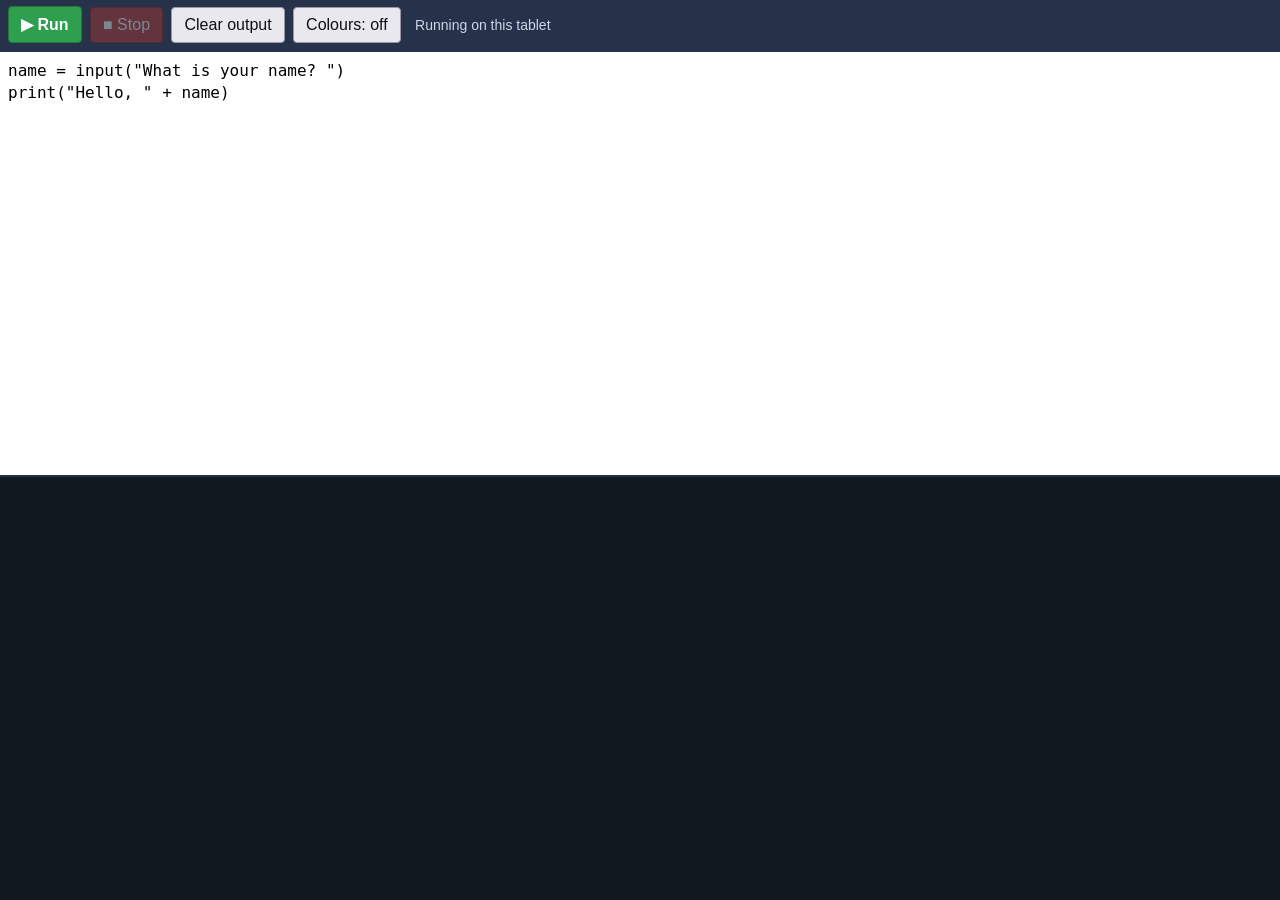
==== web/index.html @ 851a0f8c "Add Classroom Python: tablet-side (Skulpt) and Pi-side (CPython) runner with teacher mode toggle Co-" ====
<!DOCTYPE html>
<html>
<head>
<meta charset="utf-8">
<title>Python</title>
<meta name="viewport" content="width=device-width, initial-scale=1">
<link rel="stylesheet" href="vendor/codemirror/codemirror.css">
<link rel="stylesheet" href="style.css">
</head>
<body>
<div id="bar">
  <button id="run" class="btn go">&#9654; Run</button>
  <button id="stop" class="btn stop" disabled>&#9632; Stop</button>
  <button id="clear" class="btn">Clear output</button>
  <button id="colours" class="btn" title="Syntax colours (turn off if typing is awkward)">Colours: off</button>
  <span id="status"></span>
</div>
<div id="notice"></div>
<div id="editorwrap">
  <textarea id="code" spellcheck="false" autocomplete="off" autocorrect="off" autocapitalize="off"></textarea>
</div>
<pre id="out"></pre>
<form id="inputrow" action="#" onsubmit="return false">
  <input id="stdin" type="text" autocomplete="off" autocorrect="off" autocapitalize="off" placeholder="Type here when the program asks for input, then press Enter">
  <button id="send" class="btn" type="submit">Enter</button>
</form>

<!-- Everything below is ES5 so it runs on Android 4.2 browsers. -->
<script src="vendor/skulpt/skulpt.min.js"></script>
<script src="vendor/skulpt/skulpt-stdlib.js"></script>
<script src="vendor/codemirror/codemirror.js"></script>
<script src="vendor/codemirror/python.js"></script>
<script src="app.js"></script>
</body>
</html>
---- web/vendor/codemirror/codemirror.css ----
/* BASICS */

.CodeMirror {
  /* Set height, width, borders, and global font properties here */
  font-family: monospace;
  height: 300px;
  color: black;
  direction: ltr;
}

/* PADDING */

.CodeMirror-lines {
  padding: 4px 0; /* Vertical padding around content */
}
.CodeMirror pre.CodeMirror-line,
.CodeMirror pre.CodeMirror-line-like {
  padding: 0 4px; /* Horizontal padding of content */
}

.CodeMirror-scrollbar-filler, .CodeMirror-gutter-filler {
  background-color: white; /* The little square between H and V scrollbars */
}

/* GUTTER */

.CodeMirror-gutters {
  border-right: 1px solid #ddd;
  background-color: #f7f7f7;
  white-space: nowrap;
}
.CodeMirror-linenumbers {}
.CodeMirror-linenumber {
  padding: 0 3px 0 5px;
  min-width: 20px;
  text-align: right;
  color: #999;
  white-space: nowrap;
}

.CodeMirror-guttermarker { color: black; }
.CodeMirror-guttermarker-subtle { color: #999; }

/* CURSOR */

.CodeMirror-cursor {
  border-left: 1px solid black;
  border-right: none;
  width: 0;
}
/* Shown when moving in bi-directional text */
.CodeMirror div.CodeMirror-secondarycursor {
  border-left: 1px solid silver;
}
.cm-fat-cursor .CodeMirror-cursor {
  width: auto;
  border: 0 !important;
  background: #7e7;
}
.cm-fat-cursor div.CodeMirror-cursors {
  z-index: 1;
}
.cm-fat-cursor .CodeMirror-line::selection,
.cm-fat-cursor .CodeMirror-line > span::selection, 
.cm-fat-cursor .CodeMirror-line > span > span::selection { background: transparent; }
.cm-fat-cursor .CodeMirror-line::-moz-selection,
.cm-fat-cursor .CodeMirror-line > span::-moz-selection,
.cm-fat-cursor .CodeMirror-line > span > span::-moz-selection { background: transparent; }
.cm-fat-cursor { caret-color: transparent; }
@-moz-keyframes blink {
  0% {}
  50% { background-color: transparent; }
  100% {}
}
@-webkit-keyframes blink {
  0% {}
  50% { background-color: transparent; }
  100% {}
}
@keyframes blink {
  0% {}
  50% { background-color: transparent; }
  100% {}
}

/* Can style cursor different in overwrite (non-insert) mode */
.CodeMirror-overwrite .CodeMirror-cursor {}

.cm-tab { display: inline-block; text-decoration: inherit; }

.CodeMirror-rulers {
  position: absolute;
  left: 0; right: 0; top: -50px; bottom: 0;
  overflow: hidden;
}
.CodeMirror-ruler {
  border-left: 1px solid #ccc;
  top: 0; bottom: 0;
  position: absolute;
}

/* DEFAULT THEME */

.cm-s-default .cm-header {color: blue;}
.cm-s-default .cm-quote {color: #090;}
.cm-negative {color: #d44;}
.cm-positive {color: #292;}
.cm-header, .cm-strong {font-weight: bold;}
.cm-em {font-style: italic;}
.cm-link {text-decoration: underline;}
.cm-strikethrough {text-decoration: line-through;}

.cm-s-default .cm-keyword {color: #708;}
.cm-s-default .cm-atom {color: #219;}
.cm-s-default .cm-number {color: #164;}
.cm-s-default .cm-def {color: #00f;}
.cm-s-default .cm-variable,
.cm-s-default .cm-punctuation,
.cm-s-default .cm-property,
.cm-s-default .cm-operator {}
.cm-s-default .cm-variable-2 {color: #05a;}
.cm-s-default .cm-variable-3, .cm-s-default .cm-type {color: #085;}
.cm-s-default .cm-comment {color: #a50;}
.cm-s-default .cm-string {color: #a11;}
.cm-s-default .cm-string-2 {color: #f50;}
.cm-s-default .cm-meta {color: #555;}
.cm-s-default .cm-qualifier {color: #555;}
.cm-s-default .cm-builtin {color: #30a;}
.cm-s-default .cm-bracket {color: #997;}
.cm-s-default .cm-tag {color: #170;}
.cm-s-default .cm-attribute {color: #00c;}
.cm-s-default .cm-hr {color: #999;}
.cm-s-default .cm-link {color: #00c;}

.cm-s-default .cm-error {color: #f00;}
.cm-invalidchar {color: #f00;}

.CodeMirror-composing { border-bottom: 2px solid; }

/* Default styles for common addons */

div.CodeMirror span.CodeMirror-matchingbracket {color: #0b0;}
div.CodeMirror span.CodeMirror-nonmatchingbracket {color: #a22;}
.CodeMirror-matchingtag { background: rgba(255, 150, 0, .3); }
.CodeMirror-activeline-background {background: #e8f2ff;}

/* STOP */

/* The rest of this file contains styles related to the mechanics of
   the editor. You probably shouldn't touch them. */

.CodeMirror {
  position: relative;
  overflow: hidden;
  background: white;
}

.CodeMirror-scroll {
  overflow: scroll !important; /* Things will break if this is overridden */
  /* 50px is the magic margin used to hide the element's real scrollbars */
  /* See overflow: hidden in .CodeMirror */
  margin-bottom: -50px; margin-right: -50px;
  padding-bottom: 50px;
  height: 100%;
  outline: none; /* Prevent dragging from highlighting the element */
  position: relative;
  z-index: 0;
}
.CodeMirror-sizer {
  position: relative;
  border-right: 50px solid transparent;
}

/* The fake, visible scrollbars. Used to force redraw during scrolling
   before actual scrolling happens, thus preventing shaking and
   flickering artifacts. */
.CodeMirror-vscrollbar, .CodeMirror-hscrollbar, .CodeMirror-scrollbar-filler, .CodeMirror-gutter-filler {
  position: absolute;
  z-index: 6;
  display: none;
  outline: none;
}
.CodeMirror-vscrollbar {
  right: 0; top: 0;
  overflow-x: hidden;
  overflow-y: scroll;
}
.CodeMirror-hscrollbar {
  bottom: 0; left: 0;
  overflow-y: hidden;
  overflow-x: scroll;
}
.CodeMirror-scrollbar-filler {
  right: 0; bottom: 0;
}
.CodeMirror-gutter-filler {
  left: 0; bottom: 0;
}

.CodeMirror-gutters {
  position: absolute; left: 0; top: 0;
  min-height: 100%;
  z-index: 3;
}
.CodeMirror-gutter {
  white-space: normal;
  height: 100%;
  display: inline-block;
  vertical-align: top;
  margin-bottom: -50px;
}
.CodeMirror-gutter-wrapper {
  position: absolute;
  z-index: 4;
  background: none !important;
  border: none !important;
}
.CodeMirror-gutter-background {
  position: absolute;
  top: 0; bottom: 0;
  z-index: 4;
}
.CodeMirror-gutter-elt {
  position: absolute;
  cursor: default;
  z-index: 4;
}
.CodeMirror-gutter-wrapper ::selection { background-color: transparent }
.CodeMirror-gutter-wrapper ::-moz-selection { background-color: transparent }

.CodeMirror-lines {
  cursor: text;
  min-height: 1px; /* prevents collapsing before first draw */
}
.CodeMirror pre.CodeMirror-line,
.CodeMirror pre.CodeMirror-line-like {
  /* Reset some styles that the rest of the page might have set */
  -moz-border-radius: 0; -webkit-border-radius: 0; border-radius: 0;
  border-width: 0;
  background: transparent;
  font-family: inherit;
  font-size: inherit;
  margin: 0;
  white-space: pre;
  word-wrap: normal;
  line-height: inherit;
  color: inherit;
  z-index: 2;
  position: relative;
  overflow: visible;
  -webkit-tap-highlight-color: transparent;
  -webkit-font-variant-ligatures: contextual;
  font-variant-ligatures: contextual;
}
.CodeMirror-wrap pre.CodeMirror-line,
.CodeMirror-wrap pre.CodeMirror-line-like {
  word-wrap: break-word;
  white-space: pre-wrap;
  word-break: normal;
}

.CodeMirror-linebackground {
  position: absolute;
  left: 0; right: 0; top: 0; bottom: 0;
  z-index: 0;
}

.CodeMirror-linewidget {
  position: relative;
  z-index: 2;
  padding: 0.1px; /* Force widget margins to stay inside of the container */
}

.CodeMirror-widget {}

.CodeMirror-rtl pre { direction: rtl; }

.CodeMirror-code {
  outline: none;
}

/* Force content-box sizing for the elements where we expect it */
.CodeMirror-scroll,
.CodeMirror-sizer,
.CodeMirror-gutter,
.CodeMirror-gutters,
.CodeMirror-linenumber {
  -moz-box-sizing: content-box;
  box-sizing: content-box;
}

.CodeMirror-measure {
  position: absolute;
  width: 100%;
  height: 0;
  overflow: hidden;
  visibility: hidden;
}

.CodeMirror-cursor {
  position: absolute;
  pointer-events: none;
}
.CodeMirror-measure pre { position: static; }

div.CodeMirror-cursors {
  visibility: hidden;
  position: relative;
  z-index: 3;
}
div.CodeMirror-dragcursors {
  visibility: visible;
}

.CodeMirror-focused div.CodeMirror-cursors {
  visibility: visible;
}

.CodeMirror-selected { background: #d9d9d9; }
.CodeMirror-focused .CodeMirror-selected { background: #d7d4f0; }
.CodeMirror-crosshair { cursor: crosshair; }
.CodeMirror-line::selection, .CodeMirror-line > span::selection, .CodeMirror-line > span > span::selection { background: #d7d4f0; }
.CodeMirror-line::-moz-selection, .CodeMirror-line > span::-moz-selection, .CodeMirror-line > span > span::-moz-selection { background: #d7d4f0; }

.cm-searching {
  background-color: #ffa;
  background-color: rgba(255, 255, 0, .4);
}

/* Used to force a border model for a node */
.cm-force-border { padding-right: .1px; }

@media print {
  /* Hide the cursor when printing */
  .CodeMirror div.CodeMirror-cursors {
    visibility: hidden;
  }
}

/* See issue #2901 */
.cm-tab-wrap-hack:after { content: ''; }

/* Help users use markselection to safely style text background */
span.CodeMirror-selectedtext { background: none; }
---- web/style.css ----
/* Old Android 4.2 browsers: no flexbox/calc/vh, so sizes are set by app.js (layout()). */
html, body { margin: 0; padding: 0; height: 100%; background: #f4f4f4; font-family: sans-serif; }
#bar { background: #26324a; padding: 6px 8px; min-height: 40px; }
.btn { font-size: 16px; padding: 8px 12px; margin: 0 4px 0 0; border: 1px solid #99a; border-radius: 4px;
       background: #e8e8ee; color: #111; }
.btn.go { background: #2e9e4f; color: #fff; border-color: #1f7a3a; font-weight: bold; }
.btn.stop { background: #c0392b; color: #fff; border-color: #8e281e; }
.btn[disabled] { opacity: 0.4; }
#status { color: #cfd6e6; font-size: 14px; margin-left: 6px; }
#notice { display: none; background: #fff3c4; color: #5a4500; padding: 6px 10px; font-size: 14px;
          border-bottom: 1px solid #e0c866; }
#editorwrap { background: #fff; border-bottom: 2px solid #26324a; overflow: hidden; }
#code { width: 100%; box-sizing: border-box; -webkit-box-sizing: border-box; margin: 0; padding: 8px;
        border: 0; font-family: monospace; font-size: 16px; line-height: 1.35; resize: none; display: block; }
.CodeMirror { font-family: monospace; font-size: 16px; line-height: 1.35; }
#out { margin: 0; padding: 8px; background: #101820; color: #e8f1ff; font-family: monospace; font-size: 16px;
       white-space: pre-wrap; word-wrap: break-word; overflow: auto; -webkit-overflow-scrolling: touch;
       box-sizing: border-box; -webkit-box-sizing: border-box; }
#out .err { color: #ff8a80; }
#out .echo { color: #9ccc65; }
#out .note { color: #ffd54f; }
#inputrow { margin: 0; padding: 6px 8px; background: #26324a; display: none; }
#stdin { width: 70%; font-size: 16px; padding: 8px; box-sizing: border-box; -webkit-box-sizing: border-box; }
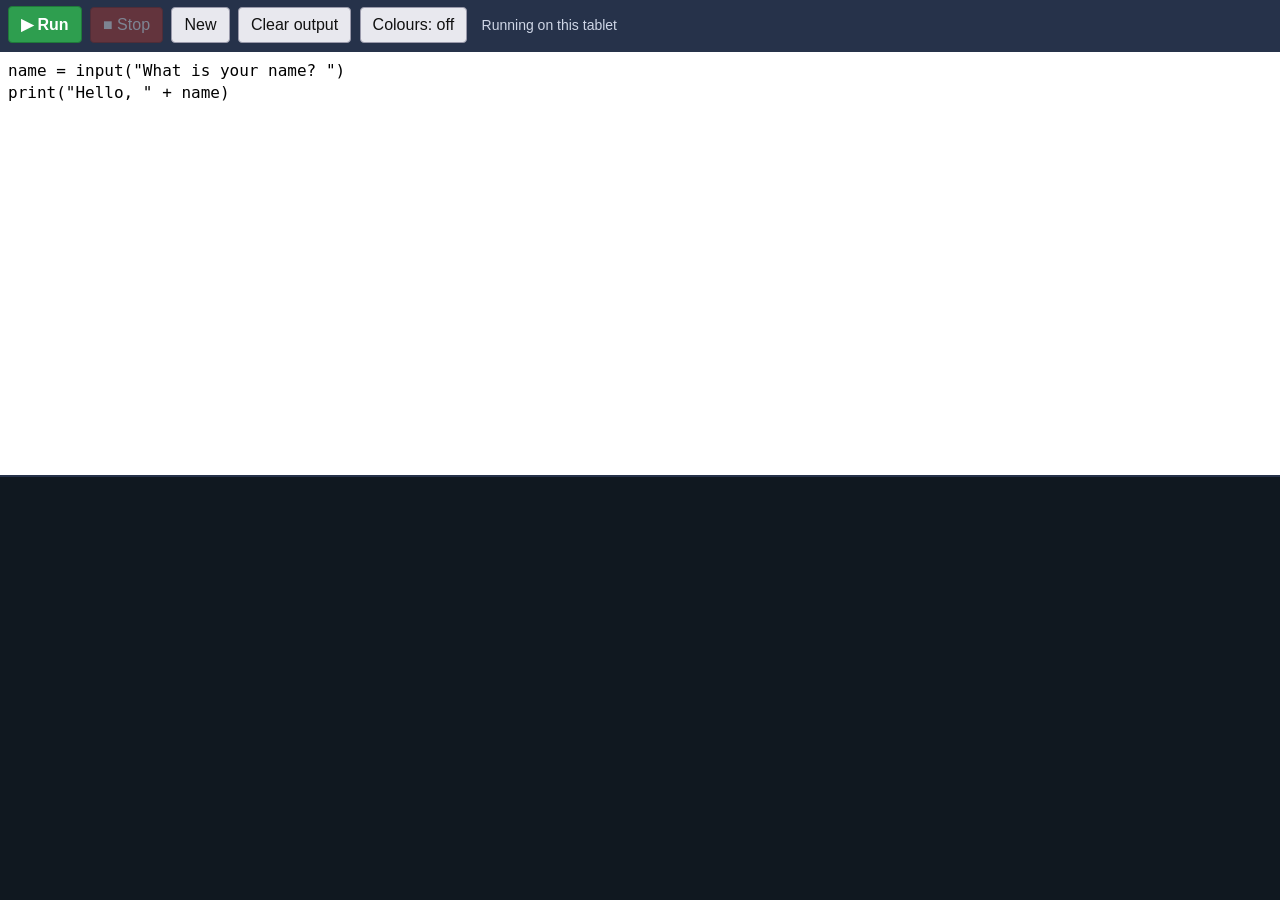
==== commit 3655ff3c: "Add New button and teacher 'clear code on all tablets' reset Co-Authored-By: Claude Sonnet 5.5 <nore" ====
--- a/web/index.html
+++ b/web/index.html
@@ -11,6 +11,7 @@
 <div id="bar">
   <button id="run" class="btn go">&#9654; Run</button>
   <button id="stop" class="btn stop" disabled>&#9632; Stop</button>
+  <button id="newb" class="btn">New</button>
   <button id="clear" class="btn">Clear output</button>
   <button id="colours" class="btn" title="Syntax colours (turn off if typing is awkward)">Colours: off</button>
   <span id="status"></span>
